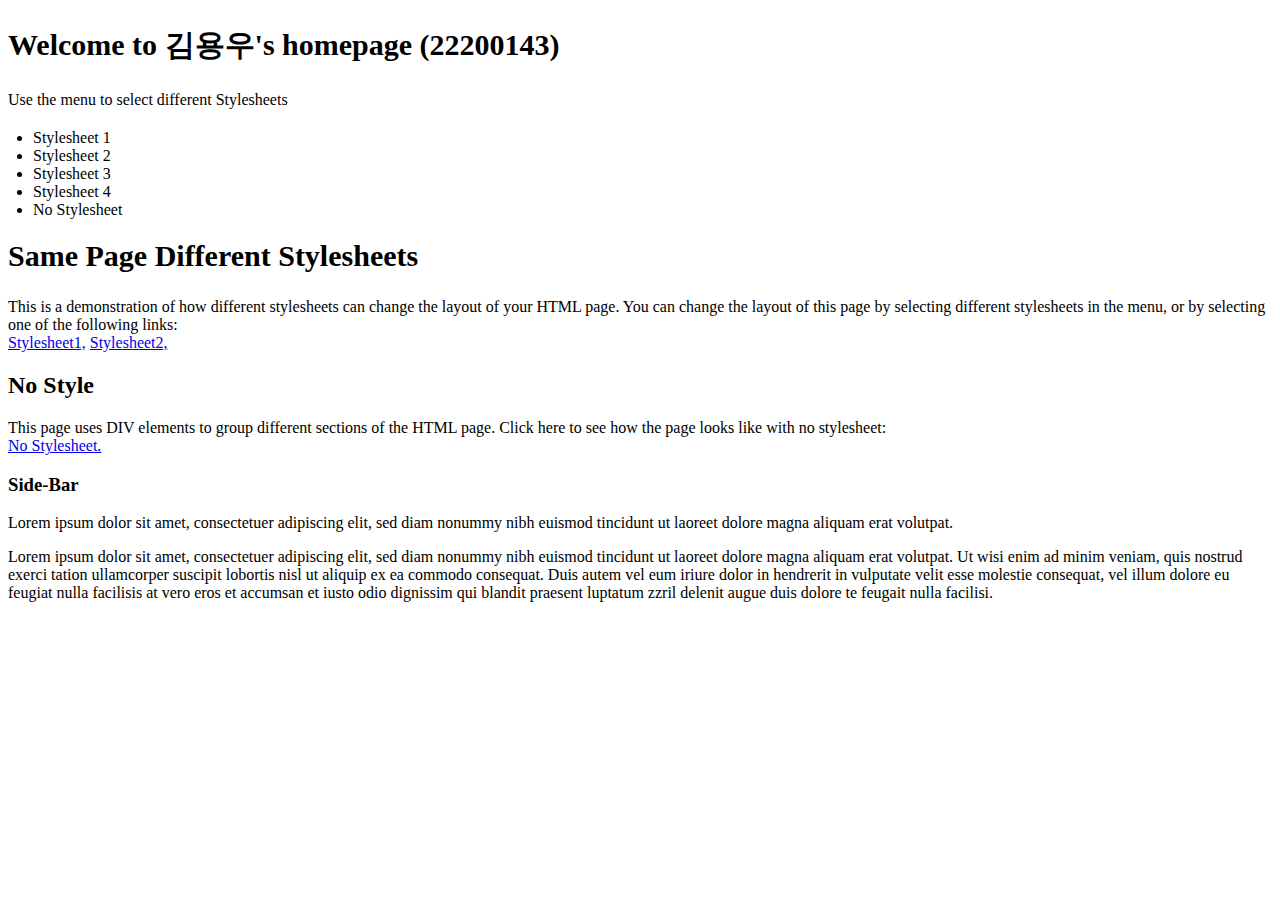
==== index.htm @ 7efaf011 "vreate index.htm" ====
<!DOCTYPE html>
<html lang="en">
<head>
    <meta charset="UTF-8">
    <meta name="viewport" content="width=device-width, initial-scale=1.0">
    <title>#1_Assignment_index</title>
</head>
<body>
    <style>
        #div_title {
            margin-top: 25px;
            margin-bottom: 25px;
            font-size: 30px;
            font-weight: 650;
        }
        #div_sheet {
            margin-top: 20px;
            margin-bottom: 20px;
            margin-left: 25px;
        }
        #div_title2 {
            margin-bottom: 25px;
            font-size: 30px;
            font-weight: 650;
        }        
    </style>
    <div id ="div_title">Welcome to 김용우's homepage (22200143)</div>
    <p>Use the menu to select different Stylesheets</p>
    <div id="div_sheet">
        <li>Stylesheet 1</li>
        <li>Stylesheet 2</li>
        <li>Stylesheet 3</li>
        <li>Stylesheet 4</li>
        <li>No Stylesheet</li>
    </div>
    <div id ="div_title2">Same Page Different Stylesheets</div>
    <a>This is a demonstration of how different stylesheets can change the layout of your HTML page. You can change the layout of this page by selecting different stylesheets in the menu, or by selecting one of the following links:<br></a>
    <a href="https://www.daum.net/" target="_blank">Stylesheet1,</a>
    <a href="https://www.daum.net/" target="_blank">Stylesheet2,</a>
    <h2>No Style</h2>
    <a>This page uses DIV elements to group different sections of the HTML page. Click here to see how the page looks like with no stylesheet:<br></a>
    <a href="https://www.daum.net/" target="_blank">No Stylesheet.</a>
    <h3>Side-Bar</h3>
    <P>Lorem ipsum dolor sit amet, consectetuer adipiscing elit, sed diam nonummy nibh euismod tincidunt ut laoreet dolore magna aliquam erat volutpat.</p>
    <P>Lorem ipsum dolor sit amet, consectetuer adipiscing elit, sed diam nonummy nibh euismod tincidunt ut laoreet dolore magna aliquam erat volutpat. Ut wisi enim ad minim veniam, quis nostrud exerci tation ullamcorper suscipit lobortis nisl ut aliquip ex ea commodo consequat. Duis autem vel eum iriure dolor in hendrerit in vulputate velit esse molestie consequat, vel illum dolore eu feugiat nulla facilisis at vero eros et accumsan et iusto odio dignissim qui blandit praesent luptatum zzril delenit augue duis dolore te feugait nulla facilisi.</P>
</body>
</html>
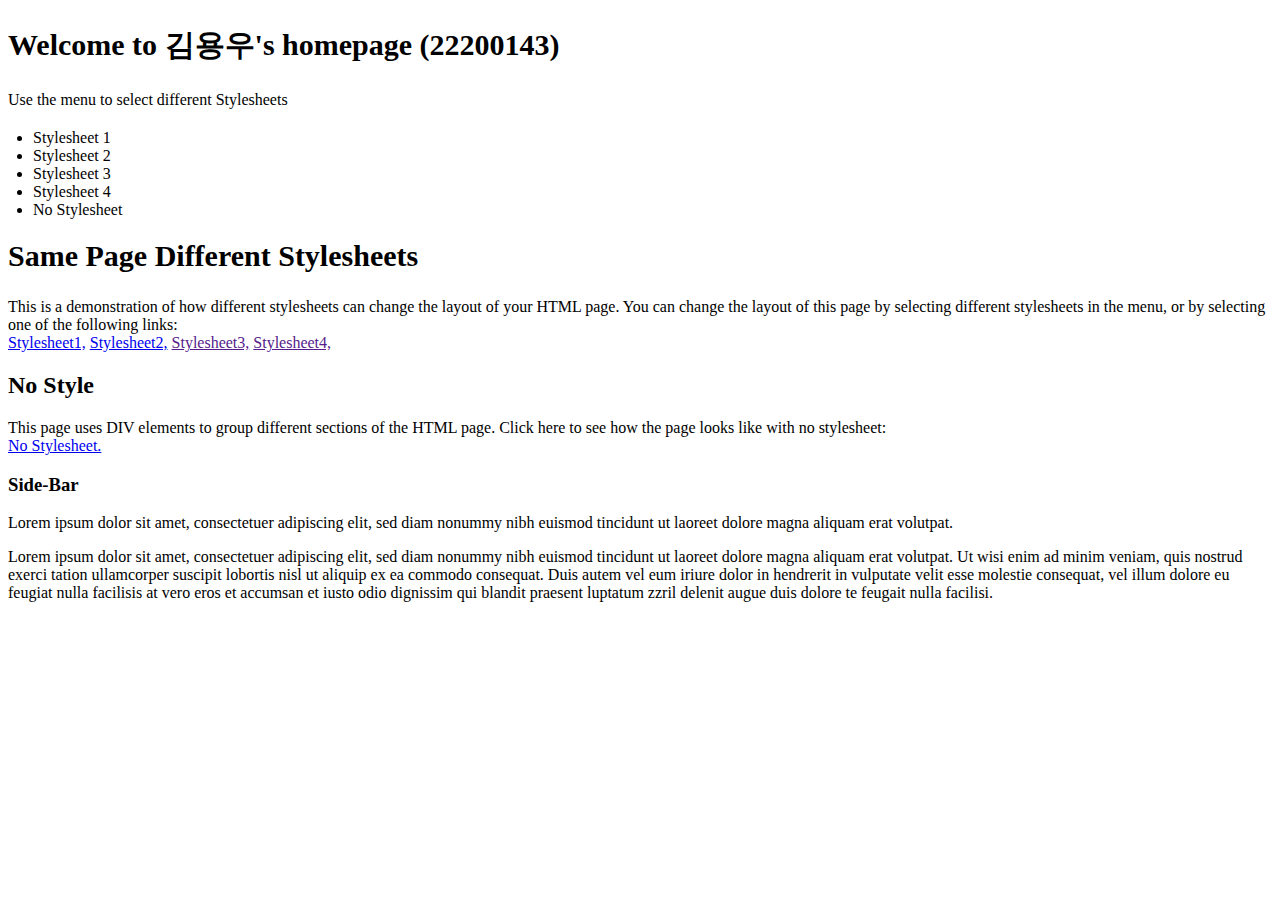
==== commit 612ac00a: "fixed" ====
--- a/index.htm
+++ b/index.htm
@@ -35,11 +35,13 @@
     </div>
     <div id ="div_title2">Same Page Different Stylesheets</div>
     <a>This is a demonstration of how different stylesheets can change the layout of your HTML page. You can change the layout of this page by selecting different stylesheets in the menu, or by selecting one of the following links:<br></a>
-    <a href="https://www.daum.net/" target="_blank">Stylesheet1,</a>
-    <a href="https://www.daum.net/" target="_blank">Stylesheet2,</a>
+    <a href="https://22200143.netlify.app/stylesheet_1">Stylesheet1,</a>
+    <a href="https://22200143.netlify.app/Stylesheet_2">Stylesheet2,</a>
+    <a href="">Stylesheet3,</a>
+    <a href="">Stylesheet4,</a>
     <h2>No Style</h2>
     <a>This page uses DIV elements to group different sections of the HTML page. Click here to see how the page looks like with no stylesheet:<br></a>
-    <a href="https://www.daum.net/" target="_blank">No Stylesheet.</a>
+    <a href="https://22200143.netlify.app/">No Stylesheet.</a>
     <h3>Side-Bar</h3>
     <P>Lorem ipsum dolor sit amet, consectetuer adipiscing elit, sed diam nonummy nibh euismod tincidunt ut laoreet dolore magna aliquam erat volutpat.</p>
     <P>Lorem ipsum dolor sit amet, consectetuer adipiscing elit, sed diam nonummy nibh euismod tincidunt ut laoreet dolore magna aliquam erat volutpat. Ut wisi enim ad minim veniam, quis nostrud exerci tation ullamcorper suscipit lobortis nisl ut aliquip ex ea commodo consequat. Duis autem vel eum iriure dolor in hendrerit in vulputate velit esse molestie consequat, vel illum dolore eu feugiat nulla facilisis at vero eros et accumsan et iusto odio dignissim qui blandit praesent luptatum zzril delenit augue duis dolore te feugait nulla facilisi.</P>
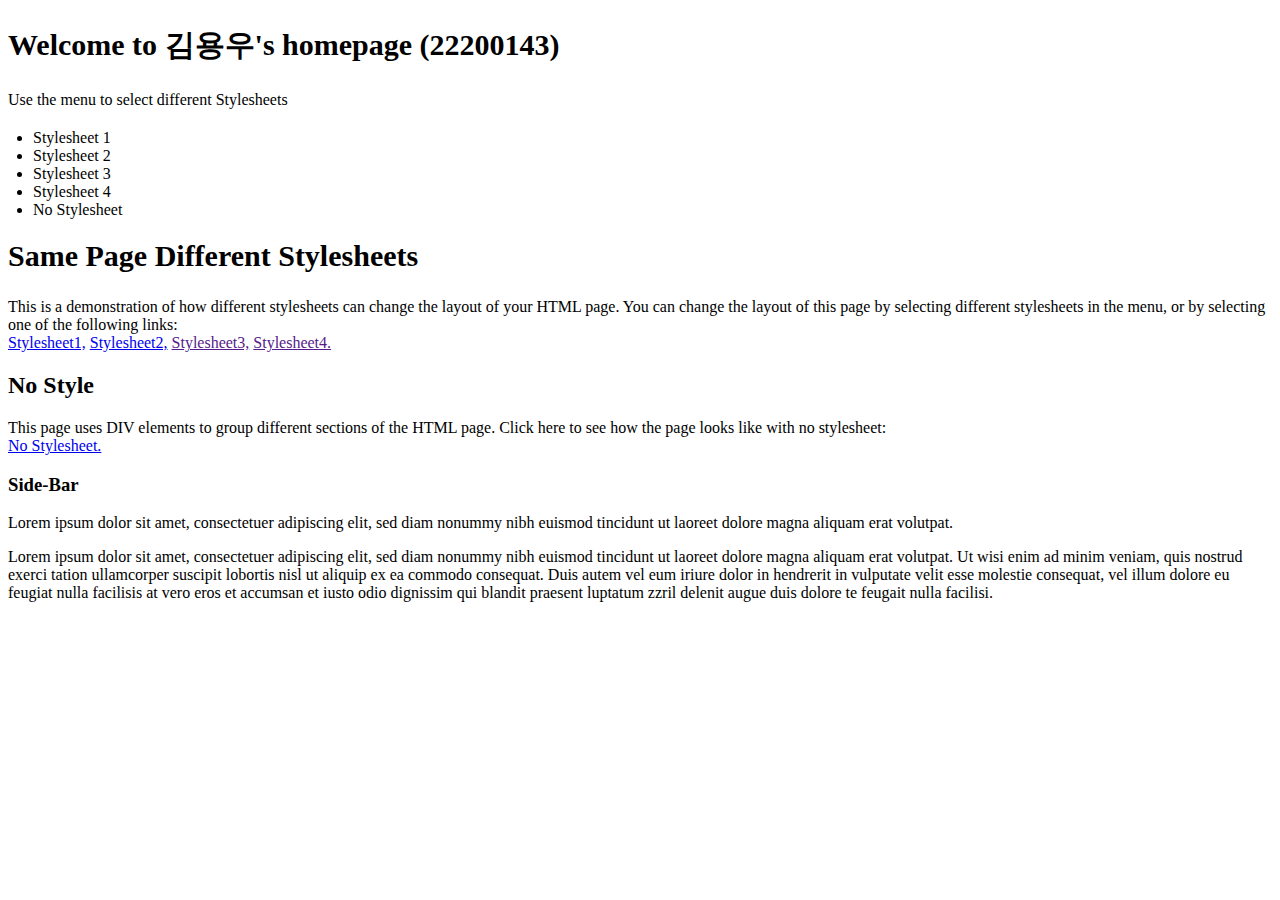
==== commit 84e57556: "fixed" ====
--- a/index.htm
+++ b/index.htm
@@ -3,6 +3,8 @@
 <head>
     <meta charset="UTF-8">
     <meta name="viewport" content="width=device-width, initial-scale=1.0">
+    <link rel="shortcut icon" type="image/x-icon"
+    href="https://i.namu.wiki/i/CYsXdQdGlOACqAG_NoN45qvEC71vaRicVOSsLXnDVYyGLa_tQnjI7UdcY1XAXYbmoXLxmD8kaMCBTCOhHgnfMg.svg">
     <title>#1_Assignment_index</title>
 </head>
 <body>
@@ -38,7 +40,7 @@
     <a href="https://22200143.netlify.app/stylesheet_1">Stylesheet1,</a>
     <a href="https://22200143.netlify.app/Stylesheet_2">Stylesheet2,</a>
     <a href="">Stylesheet3,</a>
-    <a href="">Stylesheet4,</a>
+    <a href="">Stylesheet4.</a>
     <h2>No Style</h2>
     <a>This page uses DIV elements to group different sections of the HTML page. Click here to see how the page looks like with no stylesheet:<br></a>
     <a href="https://22200143.netlify.app/">No Stylesheet.</a>
